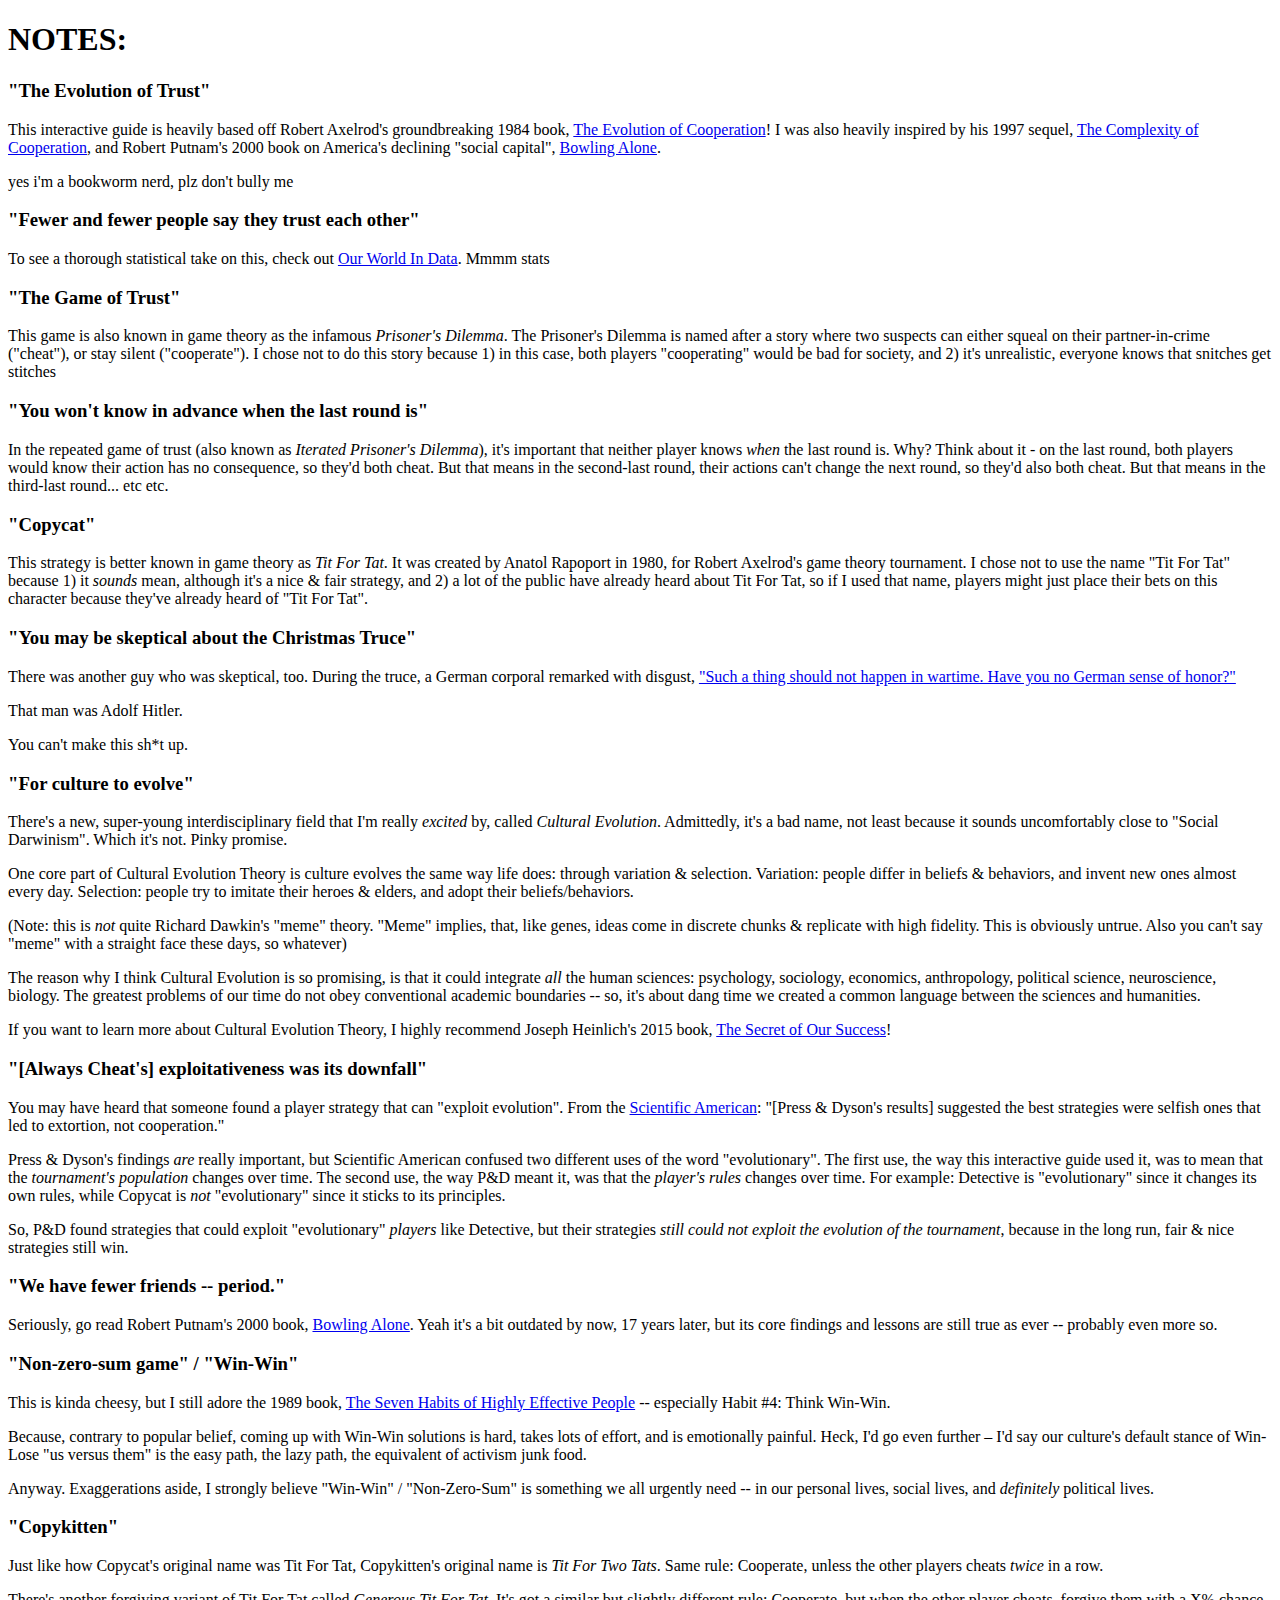
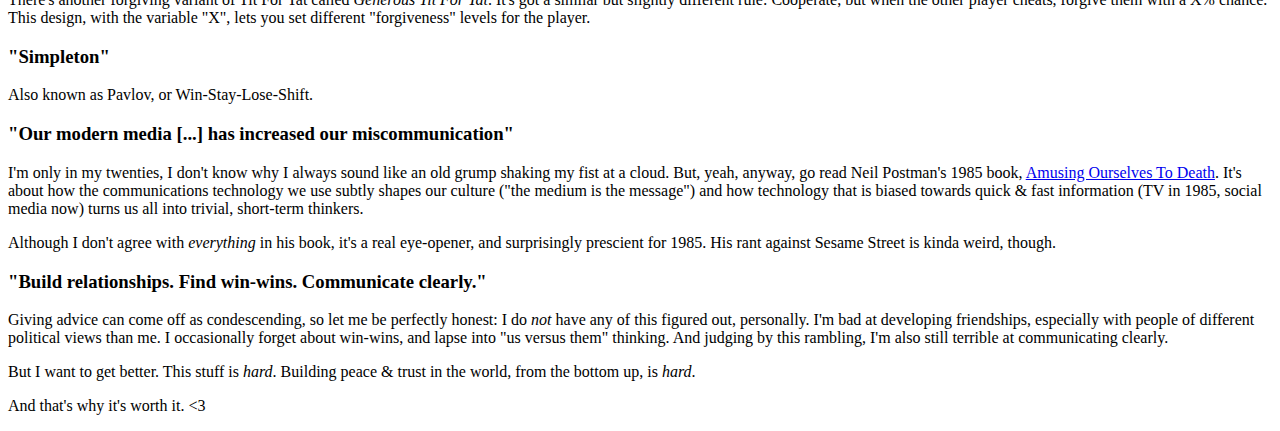
==== notes/index.html @ f03f9645 "sharing fixed too" ====
<!--

THIS FILE HAS ABOUT 1,100 WORDS TO TRANSLATE

These are just the footnotes though.
So, it's optional to translate these!

-->

<!DOCTYPE html>
<html>

<head>

	<!-- TRANSLATE: "title" -->
	<meta charset="utf-8">
	<title>The Evolution of Trust: Feetnotes</title>
	<link rel="icon" type="image/png" href="favicon.png">
	<link rel="stylesheet" href="notes.css">

</head>

<body>
<div id="notes">

<h1>NOTES:</h1>

<h3>"The Evolution of Trust"</h3>

<p>This interactive guide is heavily based off Robert Axelrod's groundbreaking 1984 book, <a href="https://www.amazon.com/Evolution-Cooperation-Revised-Robert-Axelrod/dp/0465005640">The Evolution of Cooperation</a>! I was also heavily inspired by his 1997 sequel, <a href="http://press.princeton.edu/titles/6144.html">The Complexity of Cooperation</a>, and Robert Putnam's 2000 book on America's declining "social capital", <a href="http://bowlingalone.com/">Bowling Alone</a>.</p>

<p>yes i'm a bookworm nerd, plz don't bully me</p>

<h3>"Fewer and fewer people say they trust each other"</h3>

<p>To see a thorough statistical take on this, check out <a href="https://ourworldindata.org/trust">Our World In Data</a>. Mmmm stats</p>

<h3>"The Game of Trust"</h3>

<p>This game is also known in game theory as the infamous <em>Prisoner's Dilemma</em>. The Prisoner's Dilemma is named after a story where two suspects can either squeal on their partner-in-crime ("cheat"), or stay silent ("cooperate"). I chose not to do this story because 1) in this case, both players "cooperating" would be bad for society, and 2) it's unrealistic, everyone knows that snitches get stitches</p>

<h3>"You won't know in advance when the last round is"</h3>

<p>In the repeated game of trust (also known as <em>Iterated Prisoner's Dilemma</em>), it's important that neither player knows <em>when</em> the last round is. Why? Think about it - on the last round, both players would know their action has no consequence, so they'd both cheat. But that means in the second-last round, their actions can't change the next round, so they'd also both cheat. But that means in the third-last round... etc etc.</p>

<h3>"Copycat"</h3>

<p>This strategy is better known in game theory as <em>Tit For Tat</em>. It was created by Anatol Rapoport in 1980, for Robert Axelrod's game theory tournament. I chose not to use the name "Tit For Tat" because 1) it <em>sounds</em> mean, although it's a nice &amp; fair strategy, and 2) a lot of the public have already heard about Tit For Tat, so if I used that name, players might just place their bets on this character because they've already heard of "Tit For Tat".</p>

<h3>"You may be skeptical about the Christmas Truce"</h3>

<p>There was another guy who was skeptical, too. During the truce, a German corporal remarked with disgust, <a href="http://time.com/3643889/christmas-truce-1914/">"Such a thing should not happen in wartime. Have you no German sense of honor?"</a></p>

<p>That man was Adolf Hitler.</p>

<p>You can't make this sh*t up.</p>

<h3>"For culture to evolve"</h3>

<p>There's a new, super-young interdisciplinary field that I'm really <em>excited</em> by, called <em>Cultural Evolution</em>. Admittedly, it's a bad name, not least because it sounds uncomfortably close to "Social Darwinism". Which it's not. Pinky promise.</p>

<p>One core part of Cultural Evolution Theory is culture evolves the same way life does: through variation &amp; selection. Variation: people differ in beliefs &amp; behaviors, and invent new ones almost every day. Selection: people try to imitate their heroes &amp; elders, and adopt their beliefs/behaviors.</p>

<p>(Note: this is <em>not</em> quite Richard Dawkin's "meme" theory. "Meme" implies, that, like genes, ideas come in discrete chunks &amp; replicate with high fidelity. This is obviously untrue. Also you can't say "meme" with a straight face these days, so whatever)</p>

<p>The reason why I think Cultural Evolution is so promising, is that it could integrate <em>all</em> the human sciences: psychology, sociology, economics, anthropology, political science, neuroscience, biology. The greatest problems of our time do not obey conventional academic boundaries -- so, it's about dang time we created a common language between the sciences and humanities.</p>

<p>If you want to learn more about Cultural Evolution Theory, I highly recommend Joseph Heinlich's 2015 book, <a href="http://press.princeton.edu/titles/10543.html">The Secret of Our Success</a>!</p>

<h3>"[Always Cheat's] exploitativeness was its downfall"</h3>

<p>You may have heard that someone found a player strategy that can "exploit evolution". From the <a href="https://www.scientificamerican.com/article/game-theory-calls-cooperation-into-question1/">Scientific American</a>: "[Press &amp; Dyson's results] suggested the best strategies were selfish ones that led to extortion, not cooperation."</p>

<p>Press &amp; Dyson's findings <em>are</em> really important, but Scientific American confused two different uses of the word "evolutionary". The first use, the way this interactive guide used it, was to mean that the <em>tournament's population</em> changes over time. The second use, the way P&amp;D meant it, was that the <em>player's rules</em> changes over time. For example: Detective is "evolutionary" since it changes its own rules, while Copycat is <em>not</em> "evolutionary" since it sticks to its principles.</p>

<p>So, P&amp;D found strategies that could exploit "evolutionary" <em>players</em> like Detective, but their strategies <em>still could not exploit the evolution of the tournament</em>, because in the long run, fair &amp; nice strategies still win. </p>

<h3>"We have fewer friends -- period."</h3>

<p>Seriously, go read Robert Putnam's 2000 book, <a href="http://bowlingalone.com/">Bowling Alone</a>. Yeah it's a bit outdated by now, 17 years later, but its core findings and lessons are still true as ever -- probably even more so.</p>

<h3>"Non-zero-sum game" / "Win-Win"</h3>

<p>This is kinda cheesy, but I still adore the 1989 book, <a href="https://www.amazon.com/Habits-Highly-Effective-People-Powerful/dp/0743269519">The Seven Habits of Highly Effective People</a> -- especially Habit #4: Think Win-Win.</p>

<p>Because, contrary to popular belief, coming up with Win-Win solutions is hard, takes lots of effort, and is emotionally painful. Heck, I'd go even further – I'd say our culture's default stance of Win-Lose "us versus them" is the easy path, the lazy path, the equivalent of activism junk food.</p>

<p>Anyway. Exaggerations aside, I strongly believe "Win-Win" / "Non-Zero-Sum" is something we all urgently need -- in our personal lives, social lives, and <em>definitely</em> political lives.</p>

<h3>"Copykitten"</h3>

<p>Just like how Copycat's original name was Tit For Tat, Copykitten's original name is <em>Tit For Two Tats</em>. Same rule: Cooperate, unless the other players cheats <em>twice</em> in a row.</p>

<p>There's another forgiving variant of Tit For Tat called <em>Generous Tit For Tat</em>. It's got a similar but slightly different rule: Cooperate, but when the other player cheats, forgive them with a X% chance. This design, with the variable "X", lets you set different "forgiveness" levels for the player.</p>

<h3>"Simpleton"</h3>

<p>Also known as Pavlov, or Win-Stay-Lose-Shift.</p>

<h3>"Our modern media [...] has increased our miscommunication"</h3>

<p>I'm only in my twenties, I don't know why I always sound like an old grump shaking my fist at a cloud. But, yeah, anyway, go read Neil Postman's 1985 book, <a href="https://www.amazon.com/Amusing-Ourselves-Death-Discourse-Business/dp/014303653X">Amusing Ourselves To Death</a>. It's about how the communications technology we use subtly shapes our culture ("the medium is the message") and how technology that is biased towards quick &amp; fast information (TV in 1985, social media now) turns us all into trivial, short-term thinkers.</p>

<p>Although I don't agree with <em>everything</em> in his book, it's a real eye-opener, and surprisingly prescient for 1985. His rant against Sesame Street is kinda weird, though.</p>

<h3>"Build relationships. Find win-wins. Communicate clearly."</h3>

<p>Giving advice can come off as condescending, so let me be perfectly honest: I do <em>not</em> have any of this figured out, personally. I'm bad at developing friendships, especially with people of different political views than me. I occasionally forget about win-wins, and lapse into "us versus them" thinking. And judging by this rambling, I'm also still terrible at communicating clearly.</p>

<p>But I want to get better. This stuff is <em>hard</em>. Building peace &amp; trust in the world, from the bottom up, is <em>hard</em>.</p>

<p>And that's why it's worth it. &lt;3</p>


</div>
</body>

</html>
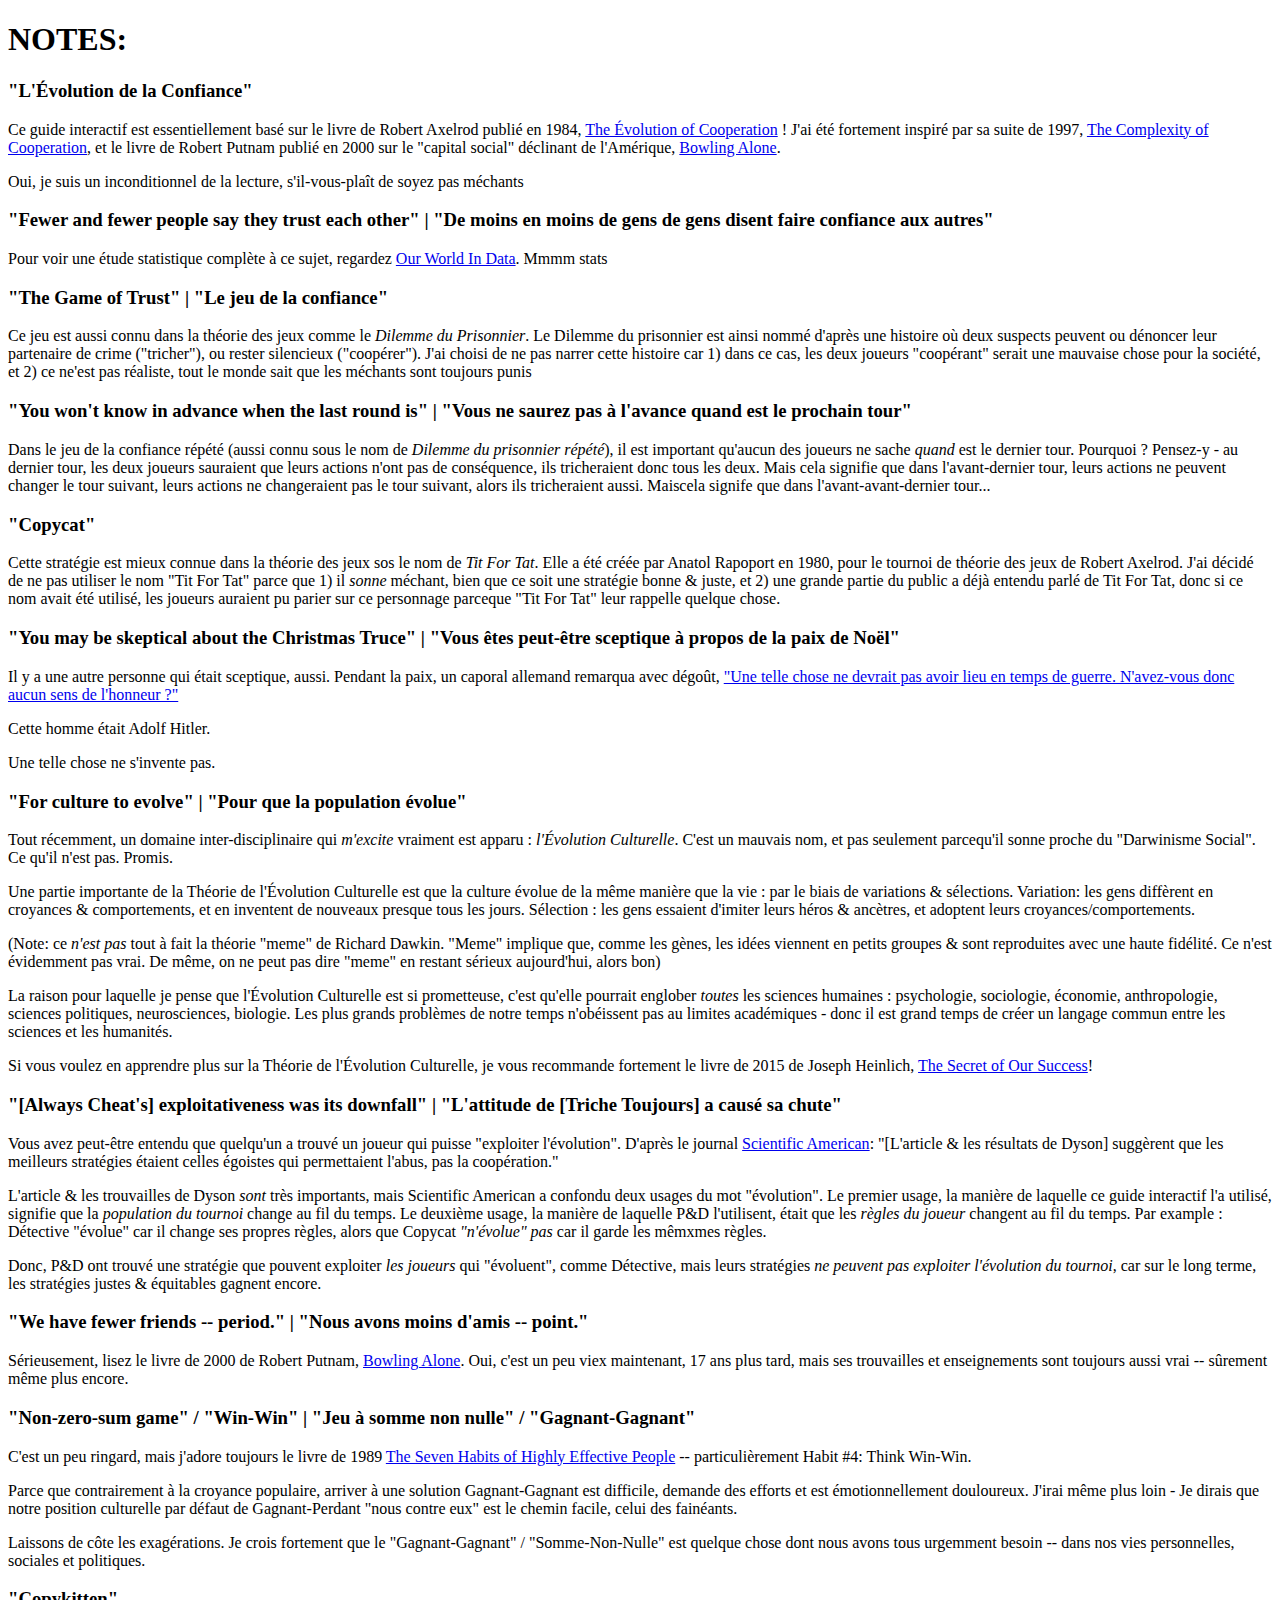
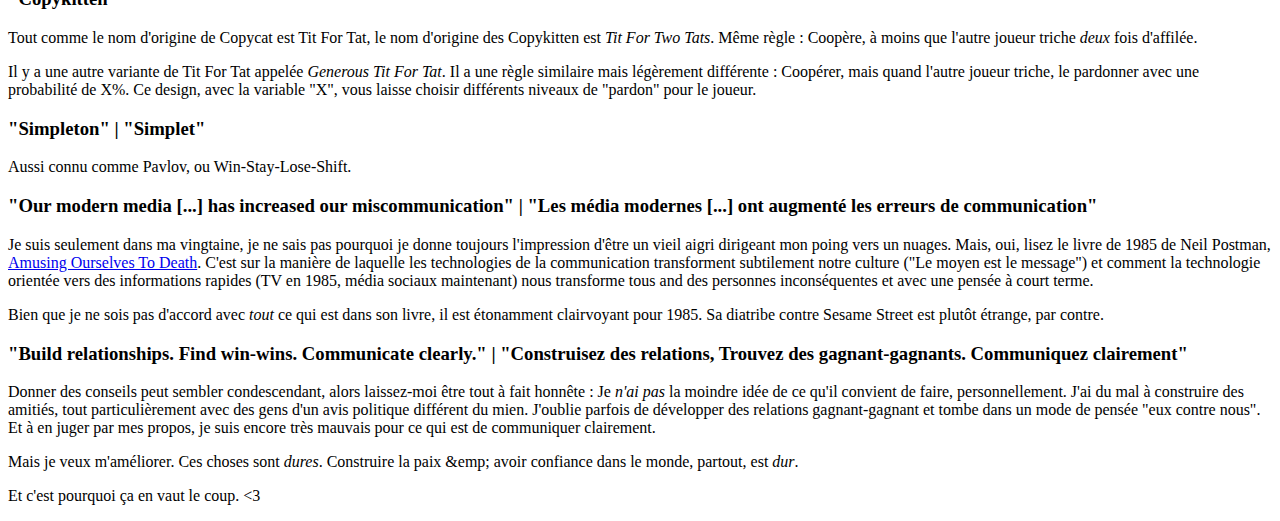
==== commit e7e1890f: "Merge db3ef42de8a524afe46d0743876b037ee08e031c into f6da0dc3a3b2b73b27dcc1541b60c5effa2e16a6" ====
--- a/notes/index.html
+++ b/notes/index.html
@@ -14,7 +14,7 @@
 
 	<!-- TRANSLATE: "title" -->
 	<meta charset="utf-8">
-	<title>The Evolution of Trust: Feetnotes</title>
+	<title>L'&Eacute;volution de la Confiance : Notes de bas de page</title>
 	<link rel="icon" type="image/png" href="favicon.png">
 	<link rel="stylesheet" href="notes.css">
 
@@ -25,91 +25,91 @@
 
 <h1>NOTES:</h1>
 
-<h3>"The Evolution of Trust"</h3>
+<h3>"L'&Eacute;volution de la Confiance"</h3>
 
-<p>This interactive guide is heavily based off Robert Axelrod's groundbreaking 1984 book, <a href="https://www.amazon.com/Evolution-Cooperation-Revised-Robert-Axelrod/dp/0465005640">The Evolution of Cooperation</a>! I was also heavily inspired by his 1997 sequel, <a href="http://press.princeton.edu/titles/6144.html">The Complexity of Cooperation</a>, and Robert Putnam's 2000 book on America's declining "social capital", <a href="http://bowlingalone.com/">Bowling Alone</a>.</p>
+<p>Ce guide interactif est essentiellement bas&eacute; sur le livre de Robert Axelrod publi&eacute; en 1984, <a href="https://www.amazon.com/&Eacute;volution-Cooperation-Revised-Robert-Axelrod/dp/0465005640">The &Eacute;volution of Cooperation</a> ! J'ai &eacute;t&eacute; fortement inspir&eacute; par sa suite de 1997, <a href="http://press.princeton.edu/titles/6144.html">The Complexity of Cooperation</a>, et le livre de Robert Putnam publi&eacute; en 2000 sur le "capital social" d&eacute;clinant de l'Am&eacute;rique, <a href="http://bowlingalone.com/">Bowling Alone</a>.</p>
 
-<p>yes i'm a bookworm nerd, plz don't bully me</p>
+<p>Oui, je suis un inconditionnel de la lecture, s'il-vous-plaît de soyez pas m&eacute;chants</p>
 
-<h3>"Fewer and fewer people say they trust each other"</h3>
+<h3>"Fewer and fewer people say they trust each other" | "De moins en moins de gens de gens disent faire confiance aux autres"</h3>
 
-<p>To see a thorough statistical take on this, check out <a href="https://ourworldindata.org/trust">Our World In Data</a>. Mmmm stats</p>
+<p>Pour voir une &eacute;tude statistique compl&egrave;te &agrave; ce sujet, regardez <a href="https://ourworldindata.org/trust">Our World In Data</a>. Mmmm stats</p>
 
-<h3>"The Game of Trust"</h3>
+<h3>"The Game of Trust" | "Le jeu de la confiance"</h3>
 
-<p>This game is also known in game theory as the infamous <em>Prisoner's Dilemma</em>. The Prisoner's Dilemma is named after a story where two suspects can either squeal on their partner-in-crime ("cheat"), or stay silent ("cooperate"). I chose not to do this story because 1) in this case, both players "cooperating" would be bad for society, and 2) it's unrealistic, everyone knows that snitches get stitches</p>
+<p>Ce jeu est aussi connu dans la th&eacute;orie des jeux comme le <em>Dilemme du Prisonnier</em>. Le Dilemme du prisonnier est ainsi nomm&eacute; d'apr&egrave;s une histoire o&ugrave; deux suspects peuvent ou d&eacute;noncer leur partenaire de crime ("tricher"), ou rester silencieux ("coop&eacute;rer"). J'ai choisi de ne pas narrer cette histoire car 1) dans ce cas, les deux joueurs "coop&eacute;rant" serait une mauvaise chose pour la soci&eacute;t&eacute;, et 2) ce ne'est pas r&eacute;aliste, tout le monde sait que les m&eacute;chants sont toujours punis</p>
 
-<h3>"You won't know in advance when the last round is"</h3>
+<h3>"You won't know in advance when the last round is" | "Vous ne saurez pas &agrave; l'avance quand est le prochain tour"</h3>
 
-<p>In the repeated game of trust (also known as <em>Iterated Prisoner's Dilemma</em>), it's important that neither player knows <em>when</em> the last round is. Why? Think about it - on the last round, both players would know their action has no consequence, so they'd both cheat. But that means in the second-last round, their actions can't change the next round, so they'd also both cheat. But that means in the third-last round... etc etc.</p>
+<p>Dans le jeu de la confiance r&eacute;p&eacute;t&eacute; (aussi connu sous le nom de <em>Dilemme du prisonnier r&eacute;p&eacute;t&eacute;</em>), il est important qu'aucun des joueurs ne sache <em>quand</em> est le dernier tour. Pourquoi ? Pensez-y - au dernier tour, les deux joueurs sauraient que leurs actions n'ont pas de cons&eacute;quence, ils tricheraient donc tous les deux. Mais cela signifie que dans l'avant-dernier tour, leurs actions ne peuvent changer le tour suivant, leurs actions ne changeraient pas le tour suivant, alors ils tricheraient aussi. Maiscela signife que dans l'avant-avant-dernier tour...</p>
 
 <h3>"Copycat"</h3>
 
-<p>This strategy is better known in game theory as <em>Tit For Tat</em>. It was created by Anatol Rapoport in 1980, for Robert Axelrod's game theory tournament. I chose not to use the name "Tit For Tat" because 1) it <em>sounds</em> mean, although it's a nice &amp; fair strategy, and 2) a lot of the public have already heard about Tit For Tat, so if I used that name, players might just place their bets on this character because they've already heard of "Tit For Tat".</p>
+<p>Cette strat&eacute;gie est mieux connue dans la th&eacute;orie des jeux sos le nom de <em>Tit For Tat</em>. Elle a &eacute;t&eacute; cr&eacute;&eacute;e par Anatol Rapoport en 1980, pour le tournoi de th&eacute;orie des jeux de Robert Axelrod. J'ai d&eacute;cid&eacute; de ne pas utiliser le nom "Tit For Tat" parce que 1) il <em>sonne</em> m&eacute;chant, bien que ce soit une strat&eacute;gie bonne &amp; juste, et 2) une grande partie du public a d&eacute;j&agrave; entendu parl&eacute; de Tit For Tat, donc si ce nom avait &eacute;t&eacute; utilis&eacute;, les joueurs auraient pu parier sur ce personnage parceque "Tit For Tat" leur rappelle quelque chose.</p>
 
-<h3>"You may be skeptical about the Christmas Truce"</h3>
+<h3>"You may be skeptical about the Christmas Truce" | "Vous &ecirc;tes peut-&ecirc;tre sceptique &agrave; propos de la paix de Noël"</h3>
 
-<p>There was another guy who was skeptical, too. During the truce, a German corporal remarked with disgust, <a href="http://time.com/3643889/christmas-truce-1914/">"Such a thing should not happen in wartime. Have you no German sense of honor?"</a></p>
+<p>Il y a une autre personne qui &eacute;tait sceptique, aussi. Pendant la paix, un caporal allemand remarqua avec d&eacute;goût, <a href="http://time.com/3643889/christmas-truce-1914/">"Une telle chose ne devrait pas avoir lieu en temps de guerre. N'avez-vous donc aucun sens de l'honneur ?"</a></p>
 
-<p>That man was Adolf Hitler.</p>
+<p>Cette homme &eacute;tait Adolf Hitler.</p>
 
-<p>You can't make this sh*t up.</p>
+<p>Une telle chose ne s'invente pas.</p>
 
-<h3>"For culture to evolve"</h3>
+<h3>"For culture to evolve" | "Pour que la population &eacute;volue"</h3>
 
-<p>There's a new, super-young interdisciplinary field that I'm really <em>excited</em> by, called <em>Cultural Evolution</em>. Admittedly, it's a bad name, not least because it sounds uncomfortably close to "Social Darwinism". Which it's not. Pinky promise.</p>
+<p>Tout r&eacute;cemment, un domaine inter-disciplinaire qui <em>m'excite</em> vraiment est apparu : <em>l'&Eacute;volution Culturelle</em>. C'est un mauvais nom, et pas seulement parcequ'il sonne proche du "Darwinisme Social". Ce qu'il n'est pas. Promis.</p>
 
-<p>One core part of Cultural Evolution Theory is culture evolves the same way life does: through variation &amp; selection. Variation: people differ in beliefs &amp; behaviors, and invent new ones almost every day. Selection: people try to imitate their heroes &amp; elders, and adopt their beliefs/behaviors.</p>
+<p>Une partie importante de la Th&eacute;orie de l'&Eacute;volution Culturelle est que la culture &eacute;volue de la m&ecirc;me mani&egrave;re que la vie : par le biais de variations &amp; s&eacute;lections. Variation: les gens diff&egrave;rent en croyances &amp; comportements, et en inventent de nouveaux presque tous les jours. S&eacute;lection : les gens essaient d'imiter leurs h&eacute;ros &amp; anc&egrave;tres, et adoptent leurs croyances/comportements.</p>
 
-<p>(Note: this is <em>not</em> quite Richard Dawkin's "meme" theory. "Meme" implies, that, like genes, ideas come in discrete chunks &amp; replicate with high fidelity. This is obviously untrue. Also you can't say "meme" with a straight face these days, so whatever)</p>
+<p>(Note: ce <em>n'est pas</em> tout &agrave; fait la th&eacute;orie "meme" de Richard Dawkin. "Meme" implique que, comme les g&egrave;nes, les id&eacute;es viennent en petits groupes &amp; sont reproduites avec une haute fid&eacute;lit&eacute;. Ce n'est &eacute;videmment pas vrai. De m&ecirc;me, on ne peut pas dire "meme" en restant s&eacute;rieux aujourd'hui, alors bon)</p>
 
-<p>The reason why I think Cultural Evolution is so promising, is that it could integrate <em>all</em> the human sciences: psychology, sociology, economics, anthropology, political science, neuroscience, biology. The greatest problems of our time do not obey conventional academic boundaries -- so, it's about dang time we created a common language between the sciences and humanities.</p>
+<p>La raison pour laquelle je pense que l'&Eacute;volution Culturelle est si prometteuse, c'est qu'elle pourrait englober <em>toutes</em> les sciences humaines : psychologie, sociologie, &eacute;conomie, anthropologie, sciences politiques, neurosciences, biologie. Les plus grands probl&egrave;mes de notre temps n'ob&eacute;issent pas au limites acad&eacute;miques - donc il est grand temps de cr&eacute;er un langage commun entre les sciences et les humanit&eacute;s.</p>
 
-<p>If you want to learn more about Cultural Evolution Theory, I highly recommend Joseph Heinlich's 2015 book, <a href="http://press.princeton.edu/titles/10543.html">The Secret of Our Success</a>!</p>
+<p>Si vous voulez en apprendre plus sur la Th&eacute;orie de l'&Eacute;volution Culturelle, je vous recommande fortement le livre de 2015 de Joseph Heinlich, <a href="http://press.princeton.edu/titles/10543.html">The Secret of Our Success</a>!</p>
 
-<h3>"[Always Cheat's] exploitativeness was its downfall"</h3>
+<h3>"[Always Cheat's] exploitativeness was its downfall" | "L'attitude de [Triche Toujours] a caus&eacute; sa chute"</h3>
 
-<p>You may have heard that someone found a player strategy that can "exploit evolution". From the <a href="https://www.scientificamerican.com/article/game-theory-calls-cooperation-into-question1/">Scientific American</a>: "[Press &amp; Dyson's results] suggested the best strategies were selfish ones that led to extortion, not cooperation."</p>
+<p>Vous avez peut-&ecirc;tre entendu que quelqu'un a trouv&eacute; un joueur qui puisse "exploiter l'&eacute;volution". D'apr&egrave;s le journal <a href="https://www.scientificamerican.com/article/game-theory-calls-cooperation-into-question1/">Scientific American</a>: "[L'article &amp; les r&eacute;sultats de Dyson] sugg&egrave;rent que les meilleurs strat&eacute;gies &eacute;taient celles &eacute;goistes qui permettaient l'abus, pas la coop&eacute;ration."</p>
 
-<p>Press &amp; Dyson's findings <em>are</em> really important, but Scientific American confused two different uses of the word "evolutionary". The first use, the way this interactive guide used it, was to mean that the <em>tournament's population</em> changes over time. The second use, the way P&amp;D meant it, was that the <em>player's rules</em> changes over time. For example: Detective is "evolutionary" since it changes its own rules, while Copycat is <em>not</em> "evolutionary" since it sticks to its principles.</p>
+<p>L'article &amp; les trouvailles de Dyson <em>sont</em> tr&egrave;s importants, mais Scientific American a confondu deux usages du mot "&eacute;volution". Le premier usage, la mani&egrave;re de laquelle ce guide interactif l'a utilis&eacute;, signifie que la <em>population du tournoi</em> change au fil du temps. Le deuxi&egrave;me usage, la mani&egrave;re de laquelle P&amp;D l'utilisent, &eacute;tait que les <em>r&egrave;gles du joueur</em> changent au fil du temps. Par example : D&eacute;tective "&eacute;volue" car il change ses propres r&egrave;gles, alors que Copycat <em>"n'&eacute;volue" pas</em> car il garde les m&ecirc;mxmes r&egrave;gles.</p>
 
-<p>So, P&amp;D found strategies that could exploit "evolutionary" <em>players</em> like Detective, but their strategies <em>still could not exploit the evolution of the tournament</em>, because in the long run, fair &amp; nice strategies still win. </p>
+<p>Donc, P&amp;D ont trouv&eacute; une strat&eacute;gie que pouvent exploiter <em>les joueurs</em> qui "&eacute;voluent", comme D&eacute;tective, mais leurs strat&eacute;gies <em>ne peuvent pas exploiter l'&eacute;volution du tournoi</em>, car sur le long terme, les strat&eacute;gies justes &amp; &eacute;quitables gagnent encore. </p>
 
-<h3>"We have fewer friends -- period."</h3>
+<h3>"We have fewer friends -- period." | "Nous avons moins d'amis -- point."</h3>
 
-<p>Seriously, go read Robert Putnam's 2000 book, <a href="http://bowlingalone.com/">Bowling Alone</a>. Yeah it's a bit outdated by now, 17 years later, but its core findings and lessons are still true as ever -- probably even more so.</p>
+<p>S&eacute;rieusement, lisez le livre de 2000 de Robert Putnam, <a href="http://bowlingalone.com/">Bowling Alone</a>. Oui, c'est un peu viex maintenant, 17 ans plus tard, mais ses trouvailles et enseignements sont toujours aussi vrai -- sûrement m&ecirc;me plus encore.</p>
 
-<h3>"Non-zero-sum game" / "Win-Win"</h3>
+<h3>"Non-zero-sum game" / "Win-Win" | "Jeu &agrave; somme non nulle" / "Gagnant-Gagnant"</h3>
 
-<p>This is kinda cheesy, but I still adore the 1989 book, <a href="https://www.amazon.com/Habits-Highly-Effective-People-Powerful/dp/0743269519">The Seven Habits of Highly Effective People</a> -- especially Habit #4: Think Win-Win.</p>
+<p>C'est un peu ringard, mais j'adore toujours le livre de 1989 <a href="https://www.amazon.com/Habits-Highly-Effective-People-Powerful/dp/0743269519">The Seven Habits of Highly Effective People</a> -- particuli&egrave;rement Habit #4: Think Win-Win.</p>
 
-<p>Because, contrary to popular belief, coming up with Win-Win solutions is hard, takes lots of effort, and is emotionally painful. Heck, I'd go even further – I'd say our culture's default stance of Win-Lose "us versus them" is the easy path, the lazy path, the equivalent of activism junk food.</p>
+<p>Parce que contrairement &agrave; la croyance populaire, arriver &agrave; une solution Gagnant-Gagnant est difficile, demande des efforts et est &eacute;motionnellement douloureux. J'irai m&ecirc;me plus loin - Je dirais que notre position culturelle par d&eacute;faut de Gagnant-Perdant "nous contre eux" est le chemin facile, celui des fain&eacute;ants.</p>
 
-<p>Anyway. Exaggerations aside, I strongly believe "Win-Win" / "Non-Zero-Sum" is something we all urgently need -- in our personal lives, social lives, and <em>definitely</em> political lives.</p>
+<p>Laissons de c&ocirc;te les exag&eacute;rations. Je crois fortement que le "Gagnant-Gagnant" / "Somme-Non-Nulle" est quelque chose dont nous avons tous urgemment besoin -- dans nos vies personnelles, sociales et politiques.</p>
 
 <h3>"Copykitten"</h3>
 
-<p>Just like how Copycat's original name was Tit For Tat, Copykitten's original name is <em>Tit For Two Tats</em>. Same rule: Cooperate, unless the other players cheats <em>twice</em> in a row.</p>
+<p>Tout comme le nom d'origine de Copycat est Tit For Tat, le nom d'origine des Copykitten est <em>Tit For Two Tats</em>. M&ecirc;me r&egrave;gle : Coop&egrave;re, &agrave; moins que l'autre joueur triche <em>deux</em> fois d'affil&eacute;e.</p>
 
-<p>There's another forgiving variant of Tit For Tat called <em>Generous Tit For Tat</em>. It's got a similar but slightly different rule: Cooperate, but when the other player cheats, forgive them with a X% chance. This design, with the variable "X", lets you set different "forgiveness" levels for the player.</p>
+<p>Il y a une autre variante de Tit For Tat appel&eacute;e <em>Generous Tit For Tat</em>. Il a une r&egrave;gle similaire mais l&eacute;g&egrave;rement diff&eacute;rente : Coop&eacute;rer, mais quand l'autre joueur triche, le pardonner avec une probabilit&eacute; de X%. Ce design, avec la variable "X", vous laisse choisir diff&eacute;rents niveaux de "pardon" pour le joueur.</p>
 
-<h3>"Simpleton"</h3>
+<h3>"Simpleton" | "Simplet"</h3>
 
-<p>Also known as Pavlov, or Win-Stay-Lose-Shift.</p>
+<p>Aussi connu comme Pavlov, ou Win-Stay-Lose-Shift.</p>
 
-<h3>"Our modern media [...] has increased our miscommunication"</h3>
+<h3>"Our modern media [...] has increased our miscommunication" | "Les m&eacute;dia modernes [...] ont augment&eacute; les erreurs de communication"</h3>
 
-<p>I'm only in my twenties, I don't know why I always sound like an old grump shaking my fist at a cloud. But, yeah, anyway, go read Neil Postman's 1985 book, <a href="https://www.amazon.com/Amusing-Ourselves-Death-Discourse-Business/dp/014303653X">Amusing Ourselves To Death</a>. It's about how the communications technology we use subtly shapes our culture ("the medium is the message") and how technology that is biased towards quick &amp; fast information (TV in 1985, social media now) turns us all into trivial, short-term thinkers.</p>
+<p>Je suis seulement dans ma vingtaine, je ne sais pas pourquoi je donne toujours l'impression d'&ecirc;tre un vieil aigri dirigeant mon poing vers un nuages. Mais, oui, lisez le livre de 1985 de Neil Postman, <a href="https://www.amazon.com/Amusing-Ourselves-Death-Discourse-Business/dp/014303653X">Amusing Ourselves To Death</a>. C'est sur la mani&egrave;re de laquelle les technologies de la communication transforment subtilement notre culture ("Le moyen est le message") et comment la technologie orient&eacute;e vers des informations rapides (TV en 1985, m&eacute;dia sociaux maintenant) nous transforme tous and des personnes incons&eacute;quentes et avec une pens&eacute;e &agrave; court terme.</p>
 
-<p>Although I don't agree with <em>everything</em> in his book, it's a real eye-opener, and surprisingly prescient for 1985. His rant against Sesame Street is kinda weird, though.</p>
+<p>Bien que je ne sois pas d'accord avec <em>tout</em> ce qui est dans son livre, il est &eacute;tonamment clairvoyant pour 1985. Sa diatribe contre Sesame Street est plut&ocirc;t &eacute;trange, par contre.</p>
 
-<h3>"Build relationships. Find win-wins. Communicate clearly."</h3>
+<h3>"Build relationships. Find win-wins. Communicate clearly." | "Construisez des relations, Trouvez des gagnant-gagnants. Communiquez clairement"</h3>
 
-<p>Giving advice can come off as condescending, so let me be perfectly honest: I do <em>not</em> have any of this figured out, personally. I'm bad at developing friendships, especially with people of different political views than me. I occasionally forget about win-wins, and lapse into "us versus them" thinking. And judging by this rambling, I'm also still terrible at communicating clearly.</p>
+<p>Donner des conseils peut sembler condescendant, alors laissez-moi &ecirc;tre tout &agrave; fait honn&ecirc;te : Je <em>n'ai pas</em> la moindre id&eacute;e de ce qu'il convient de faire, personnellement. J'ai du mal &agrave; construire des amiti&eacute;s, tout particuli&egrave;rement avec des gens d'un avis politique diff&eacute;rent du mien. J'oublie parfois de d&eacute;velopper des relations gagnant-gagnant et tombe dans un mode de pens&eacute;e "eux contre nous". Et &agrave; en juger par mes propos, je suis encore tr&egrave;s mauvais pour ce qui est de communiquer clairement.</p>
 
-<p>But I want to get better. This stuff is <em>hard</em>. Building peace &amp; trust in the world, from the bottom up, is <em>hard</em>.</p>
+<p>Mais je veux m'am&eacute;liorer. Ces choses sont <em>dures</em>. Construire la paix &emp; avoir confiance dans le monde, partout, est <em>dur</em>.</p>
 
-<p>And that's why it's worth it. &lt;3</p>
+<p>Et c'est pourquoi ça en vaut le coup. &lt;3</p>
 
 
 </div>
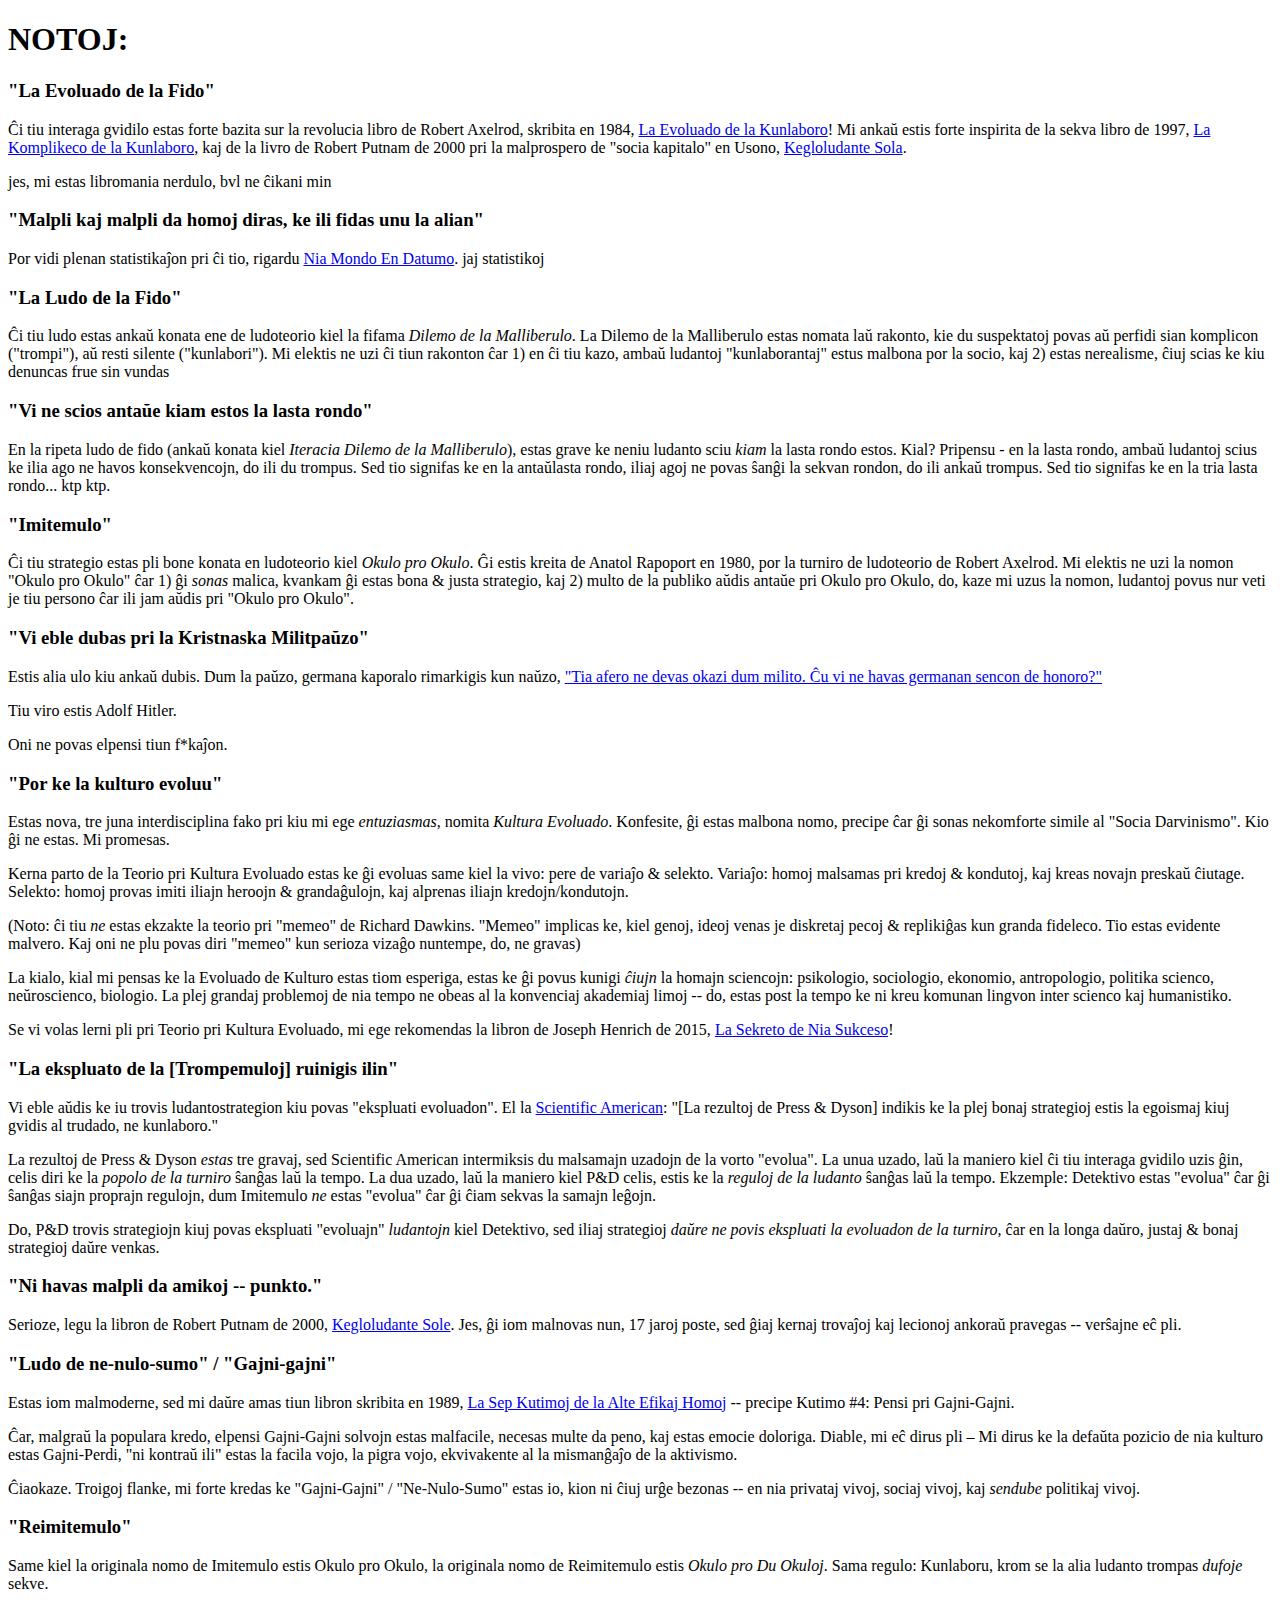
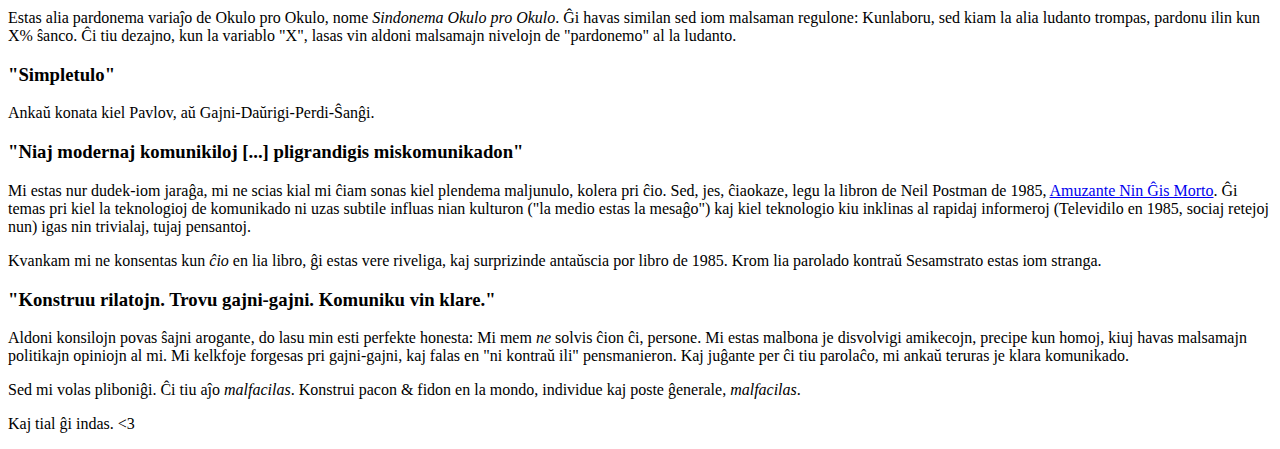
==== commit 02d20166: "Merge aee1647269507404228b6eb7dd08356a9440c7ba into 78e679336b0416f952e428d58d4f5994c9e828a3" ====
--- a/notes/index.html
+++ b/notes/index.html
@@ -14,7 +14,7 @@
 
 	<!-- TRANSLATE: "title" -->
 	<meta charset="utf-8">
-	<title>L'&Eacute;volution de la Confiance : Notes de bas de page</title>
+	<title>La Evoluado de la Fido: Piednotoj</title>
 	<link rel="icon" type="image/png" href="favicon.png">
 	<link rel="stylesheet" href="notes.css">
 
@@ -23,93 +23,93 @@
 <body>
 <div id="notes">
 
-<h1>NOTES:</h1>
+<h1>NOTOJ:</h1>
 
-<h3>"L'&Eacute;volution de la Confiance"</h3>
+<h3>"La Evoluado de la Fido"</h3>
 
-<p>Ce guide interactif est essentiellement bas&eacute; sur le livre de Robert Axelrod publi&eacute; en 1984, <a href="https://www.amazon.com/&Eacute;volution-Cooperation-Revised-Robert-Axelrod/dp/0465005640">The &Eacute;volution of Cooperation</a> ! J'ai &eacute;t&eacute; fortement inspir&eacute; par sa suite de 1997, <a href="http://press.princeton.edu/titles/6144.html">The Complexity of Cooperation</a>, et le livre de Robert Putnam publi&eacute; en 2000 sur le "capital social" d&eacute;clinant de l'Am&eacute;rique, <a href="http://bowlingalone.com/">Bowling Alone</a>.</p>
+<p>Ĉi tiu interaga gvidilo estas forte bazita sur la revolucia libro de Robert Axelrod, skribita en 1984, <a href="https://www.amazon.com/Evolution-Cooperation-Revised-Robert-Axelrod/dp/0465005640">La Evoluado de la Kunlaboro</a>! Mi ankaŭ estis forte inspirita de la sekva libro de 1997, <a href="http://press.princeton.edu/titles/6144.html">La Komplikeco de la Kunlaboro</a>, kaj de la livro de Robert Putnam de 2000 pri la malprospero de "socia kapitalo" en Usono, <a href="http://bowlingalone.com/">Kegloludante Sola</a>.</p>
 
-<p>Oui, je suis un inconditionnel de la lecture, s'il-vous-plaît de soyez pas m&eacute;chants</p>
+<p>jes, mi estas libromania nerdulo, bvl ne ĉikani min</p>
 
-<h3>"Fewer and fewer people say they trust each other" | "De moins en moins de gens de gens disent faire confiance aux autres"</h3>
+<h3>"Malpli kaj malpli da homoj diras, ke ili fidas unu la alian"</h3>
 
-<p>Pour voir une &eacute;tude statistique compl&egrave;te &agrave; ce sujet, regardez <a href="https://ourworldindata.org/trust">Our World In Data</a>. Mmmm stats</p>
+<p>Por vidi plenan statistikaĵon pri ĉi tio, rigardu <a href="https://ourworldindata.org/trust">Nia Mondo En Datumo</a>. jaj statistikoj</p>
 
-<h3>"The Game of Trust" | "Le jeu de la confiance"</h3>
+<h3>"La Ludo de la Fido"</h3>
 
-<p>Ce jeu est aussi connu dans la th&eacute;orie des jeux comme le <em>Dilemme du Prisonnier</em>. Le Dilemme du prisonnier est ainsi nomm&eacute; d'apr&egrave;s une histoire o&ugrave; deux suspects peuvent ou d&eacute;noncer leur partenaire de crime ("tricher"), ou rester silencieux ("coop&eacute;rer"). J'ai choisi de ne pas narrer cette histoire car 1) dans ce cas, les deux joueurs "coop&eacute;rant" serait une mauvaise chose pour la soci&eacute;t&eacute;, et 2) ce ne'est pas r&eacute;aliste, tout le monde sait que les m&eacute;chants sont toujours punis</p>
+<p>Ĉi tiu ludo estas ankaŭ konata ene de ludoteorio kiel la fifama <em>Dilemo de la Malliberulo</em>. La Dilemo de la Malliberulo estas nomata laŭ rakonto, kie du suspektatoj povas aŭ perfidi sian komplicon ("trompi"), aŭ resti silente ("kunlabori"). Mi elektis ne uzi ĉi tiun rakonton ĉar 1) en ĉi tiu kazo, ambaŭ ludantoj "kunlaborantaj" estus malbona por la socio, kaj 2) estas nerealisme, ĉiuj scias ke kiu denuncas frue sin vundas</p>
 
-<h3>"You won't know in advance when the last round is" | "Vous ne saurez pas &agrave; l'avance quand est le prochain tour"</h3>
+<h3>"Vi ne scios antaŭe kiam estos la lasta rondo"</h3>
 
-<p>Dans le jeu de la confiance r&eacute;p&eacute;t&eacute; (aussi connu sous le nom de <em>Dilemme du prisonnier r&eacute;p&eacute;t&eacute;</em>), il est important qu'aucun des joueurs ne sache <em>quand</em> est le dernier tour. Pourquoi ? Pensez-y - au dernier tour, les deux joueurs sauraient que leurs actions n'ont pas de cons&eacute;quence, ils tricheraient donc tous les deux. Mais cela signifie que dans l'avant-dernier tour, leurs actions ne peuvent changer le tour suivant, leurs actions ne changeraient pas le tour suivant, alors ils tricheraient aussi. Maiscela signife que dans l'avant-avant-dernier tour...</p>
+<p>En la ripeta ludo de fido (ankaŭ konata kiel <em>Iteracia Dilemo de la Malliberulo</em>), estas grave ke neniu ludanto sciu <em>kiam</em> la lasta rondo estos. Kial? Pripensu - en la lasta rondo, ambaŭ ludantoj scius ke ilia ago ne havos konsekvencojn, do ili du trompus. Sed tio signifas ke en la antaŭlasta rondo, iliaj agoj ne povas ŝanĝi la sekvan rondon, do ili ankaŭ trompus. Sed tio signifas ke en la tria lasta rondo... ktp ktp.</p>
 
-<h3>"Copycat"</h3>
+<h3>"Imitemulo"</h3>
 
-<p>Cette strat&eacute;gie est mieux connue dans la th&eacute;orie des jeux sos le nom de <em>Tit For Tat</em>. Elle a &eacute;t&eacute; cr&eacute;&eacute;e par Anatol Rapoport en 1980, pour le tournoi de th&eacute;orie des jeux de Robert Axelrod. J'ai d&eacute;cid&eacute; de ne pas utiliser le nom "Tit For Tat" parce que 1) il <em>sonne</em> m&eacute;chant, bien que ce soit une strat&eacute;gie bonne &amp; juste, et 2) une grande partie du public a d&eacute;j&agrave; entendu parl&eacute; de Tit For Tat, donc si ce nom avait &eacute;t&eacute; utilis&eacute;, les joueurs auraient pu parier sur ce personnage parceque "Tit For Tat" leur rappelle quelque chose.</p>
+<p>Ĉi tiu strategio estas pli bone konata en ludoteorio kiel <em>Okulo pro Okulo</em>. Ĝi estis kreita de Anatol Rapoport en 1980, por la turniro de ludoteorio de Robert Axelrod. Mi elektis ne uzi la nomon "Okulo pro Okulo" ĉar 1) ĝi <em>sonas</em> malica, kvankam ĝi estas bona &amp; justa strategio, kaj 2) multo de la publiko aŭdis antaŭe pri Okulo pro Okulo, do, kaze mi uzus la nomon, ludantoj povus nur veti je tiu persono ĉar ili jam aŭdis pri "Okulo pro Okulo".</p>
 
-<h3>"You may be skeptical about the Christmas Truce" | "Vous &ecirc;tes peut-&ecirc;tre sceptique &agrave; propos de la paix de Noël"</h3>
+<h3>"Vi eble dubas pri la Kristnaska Militpaŭzo"</h3>
 
-<p>Il y a une autre personne qui &eacute;tait sceptique, aussi. Pendant la paix, un caporal allemand remarqua avec d&eacute;goût, <a href="http://time.com/3643889/christmas-truce-1914/">"Une telle chose ne devrait pas avoir lieu en temps de guerre. N'avez-vous donc aucun sens de l'honneur ?"</a></p>
+<p>Estis alia ulo kiu ankaŭ dubis. Dum la paŭzo, germana kaporalo rimarkigis kun naŭzo, <a href="http://time.com/3643889/christmas-truce-1914/">"Tia afero ne devas okazi dum milito. Ĉu vi ne havas germanan sencon de honoro?"</a></p>
 
-<p>Cette homme &eacute;tait Adolf Hitler.</p>
+<p>Tiu viro estis Adolf Hitler.</p>
 
-<p>Une telle chose ne s'invente pas.</p>
+<p>Oni ne povas elpensi tiun f*kaĵon.</p>
 
-<h3>"For culture to evolve" | "Pour que la population &eacute;volue"</h3>
+<h3>"Por ke la kulturo evoluu"</h3>
 
-<p>Tout r&eacute;cemment, un domaine inter-disciplinaire qui <em>m'excite</em> vraiment est apparu : <em>l'&Eacute;volution Culturelle</em>. C'est un mauvais nom, et pas seulement parcequ'il sonne proche du "Darwinisme Social". Ce qu'il n'est pas. Promis.</p>
+<p>Estas nova, tre juna interdisciplina fako pri kiu mi ege <em>entuziasmas</em>, nomita <em>Kultura Evoluado</em>. Konfesite, ĝi estas malbona nomo, precipe ĉar ĝi sonas nekomforte simile al "Socia Darvinismo". Kio ĝi ne estas. Mi promesas.</p>
 
-<p>Une partie importante de la Th&eacute;orie de l'&Eacute;volution Culturelle est que la culture &eacute;volue de la m&ecirc;me mani&egrave;re que la vie : par le biais de variations &amp; s&eacute;lections. Variation: les gens diff&egrave;rent en croyances &amp; comportements, et en inventent de nouveaux presque tous les jours. S&eacute;lection : les gens essaient d'imiter leurs h&eacute;ros &amp; anc&egrave;tres, et adoptent leurs croyances/comportements.</p>
+<p>Kerna parto de la Teorio pri Kultura Evoluado estas ke ĝi evoluas same kiel la vivo: pere de variaĵo &amp; selekto. Variaĵo: homoj malsamas pri kredoj &amp; kondutoj, kaj kreas novajn preskaŭ ĉiutage. Selekto: homoj provas imiti iliajn heroojn &amp; grandaĝulojn, kaj alprenas iliajn kredojn/kondutojn.</p>
 
-<p>(Note: ce <em>n'est pas</em> tout &agrave; fait la th&eacute;orie "meme" de Richard Dawkin. "Meme" implique que, comme les g&egrave;nes, les id&eacute;es viennent en petits groupes &amp; sont reproduites avec une haute fid&eacute;lit&eacute;. Ce n'est &eacute;videmment pas vrai. De m&ecirc;me, on ne peut pas dire "meme" en restant s&eacute;rieux aujourd'hui, alors bon)</p>
+<p>(Noto: ĉi tiu <em>ne</em> estas ekzakte la teorio pri "memeo" de Richard Dawkins. "Memeo" implicas ke, kiel genoj, ideoj venas je diskretaj pecoj &amp; replikiĝas kun granda fideleco. Tio estas evidente malvero. Kaj oni ne plu povas diri "memeo" kun serioza vizaĝo nuntempe, do, ne gravas)</p>
 
-<p>La raison pour laquelle je pense que l'&Eacute;volution Culturelle est si prometteuse, c'est qu'elle pourrait englober <em>toutes</em> les sciences humaines : psychologie, sociologie, &eacute;conomie, anthropologie, sciences politiques, neurosciences, biologie. Les plus grands probl&egrave;mes de notre temps n'ob&eacute;issent pas au limites acad&eacute;miques - donc il est grand temps de cr&eacute;er un langage commun entre les sciences et les humanit&eacute;s.</p>
+<p>La kialo, kial mi pensas ke la Evoluado de Kulturo estas tiom esperiga, estas ke ĝi povus kunigi <em>ĉiujn</em> la homajn sciencojn: psikologio, sociologio, ekonomio, antropologio, politika scienco, neŭroscienco, biologio. La plej grandaj problemoj de nia tempo ne obeas al la konvenciaj akademiaj limoj -- do, estas post la tempo ke ni kreu komunan lingvon inter scienco kaj humanistiko.</p>
 
-<p>Si vous voulez en apprendre plus sur la Th&eacute;orie de l'&Eacute;volution Culturelle, je vous recommande fortement le livre de 2015 de Joseph Heinlich, <a href="http://press.princeton.edu/titles/10543.html">The Secret of Our Success</a>!</p>
+<p>Se vi volas lerni pli pri Teorio pri Kultura Evoluado, mi ege rekomendas la libron de Joseph Henrich de 2015, <a href="http://press.princeton.edu/titles/10543.html">La Sekreto de Nia Sukceso</a>!</p>
 
-<h3>"[Always Cheat's] exploitativeness was its downfall" | "L'attitude de [Triche Toujours] a caus&eacute; sa chute"</h3>
+<h3>"La ekspluato de la [Trompemuloj] ruinigis ilin"</h3>
 
-<p>Vous avez peut-&ecirc;tre entendu que quelqu'un a trouv&eacute; un joueur qui puisse "exploiter l'&eacute;volution". D'apr&egrave;s le journal <a href="https://www.scientificamerican.com/article/game-theory-calls-cooperation-into-question1/">Scientific American</a>: "[L'article &amp; les r&eacute;sultats de Dyson] sugg&egrave;rent que les meilleurs strat&eacute;gies &eacute;taient celles &eacute;goistes qui permettaient l'abus, pas la coop&eacute;ration."</p>
+<p>Vi eble aŭdis ke iu trovis ludantostrategion kiu povas "ekspluati evoluadon". El la <a href="https://www.scientificamerican.com/article/game-theory-calls-cooperation-into-question1/">Scientific American</a>: "[La rezultoj de Press &amp; Dyson] indikis ke la plej bonaj strategioj estis la egoismaj kiuj gvidis al trudado, ne kunlaboro."</p>
 
-<p>L'article &amp; les trouvailles de Dyson <em>sont</em> tr&egrave;s importants, mais Scientific American a confondu deux usages du mot "&eacute;volution". Le premier usage, la mani&egrave;re de laquelle ce guide interactif l'a utilis&eacute;, signifie que la <em>population du tournoi</em> change au fil du temps. Le deuxi&egrave;me usage, la mani&egrave;re de laquelle P&amp;D l'utilisent, &eacute;tait que les <em>r&egrave;gles du joueur</em> changent au fil du temps. Par example : D&eacute;tective "&eacute;volue" car il change ses propres r&egrave;gles, alors que Copycat <em>"n'&eacute;volue" pas</em> car il garde les m&ecirc;mxmes r&egrave;gles.</p>
+<p>La rezultoj de Press &amp; Dyson <em>estas</em> tre gravaj, sed Scientific American intermiksis du malsamajn uzadojn de la vorto "evolua". La unua uzado, laŭ la maniero kiel ĉi tiu interaga gvidilo uzis ĝin, celis diri ke la <em>popolo de la turniro</em> ŝanĝas laŭ la tempo. La dua uzado, laŭ la maniero kiel P&amp;D celis, estis ke la <em>reguloj de la ludanto</em> ŝanĝas laŭ la tempo. Ekzemple: Detektivo estas "evolua" ĉar ĝi ŝanĝas siajn proprajn regulojn, dum Imitemulo <em>ne</em> estas "evolua" ĉar ĝi ĉiam sekvas la samajn leĝojn.</p>
 
-<p>Donc, P&amp;D ont trouv&eacute; une strat&eacute;gie que pouvent exploiter <em>les joueurs</em> qui "&eacute;voluent", comme D&eacute;tective, mais leurs strat&eacute;gies <em>ne peuvent pas exploiter l'&eacute;volution du tournoi</em>, car sur le long terme, les strat&eacute;gies justes &amp; &eacute;quitables gagnent encore. </p>
+<p>Do, P&amp;D trovis strategiojn kiuj povas ekspluati "evoluajn" <em>ludantojn</em> kiel Detektivo, sed iliaj strategioj <em>daŭre ne povis ekspluati la evoluadon de la turniro</em>, ĉar en la longa daŭro, justaj &amp; bonaj strategioj daŭre venkas. </p>
 
-<h3>"We have fewer friends -- period." | "Nous avons moins d'amis -- point."</h3>
+<h3>"Ni havas malpli da amikoj -- punkto."</h3>
 
-<p>S&eacute;rieusement, lisez le livre de 2000 de Robert Putnam, <a href="http://bowlingalone.com/">Bowling Alone</a>. Oui, c'est un peu viex maintenant, 17 ans plus tard, mais ses trouvailles et enseignements sont toujours aussi vrai -- sûrement m&ecirc;me plus encore.</p>
+<p>Serioze, legu la libron de Robert Putnam de 2000, <a href="http://bowlingalone.com/">Kegloludante Sole</a>. Jes, ĝi iom malnovas nun, 17 jaroj poste, sed ĝiaj kernaj trovaĵoj kaj lecionoj ankoraŭ pravegas -- verŝajne eĉ pli.</p>
 
-<h3>"Non-zero-sum game" / "Win-Win" | "Jeu &agrave; somme non nulle" / "Gagnant-Gagnant"</h3>
+<h3>"Ludo de ne-nulo-sumo" / "Gajni-gajni"</h3>
 
-<p>C'est un peu ringard, mais j'adore toujours le livre de 1989 <a href="https://www.amazon.com/Habits-Highly-Effective-People-Powerful/dp/0743269519">The Seven Habits of Highly Effective People</a> -- particuli&egrave;rement Habit #4: Think Win-Win.</p>
+<p>Estas iom malmoderne, sed mi daŭre amas tiun libron skribita en 1989, <a href="https://www.amazon.com/Habits-Highly-Effective-People-Powerful/dp/0743269519">La Sep Kutimoj de la Alte Efikaj Homoj</a> -- precipe Kutimo #4: Pensi pri Gajni-Gajni.</p>
 
-<p>Parce que contrairement &agrave; la croyance populaire, arriver &agrave; une solution Gagnant-Gagnant est difficile, demande des efforts et est &eacute;motionnellement douloureux. J'irai m&ecirc;me plus loin - Je dirais que notre position culturelle par d&eacute;faut de Gagnant-Perdant "nous contre eux" est le chemin facile, celui des fain&eacute;ants.</p>
+<p>Ĉar, malgraŭ la populara kredo, elpensi Gajni-Gajni solvojn estas malfacile, necesas multe da peno, kaj estas emocie doloriga. Diable, mi eĉ dirus pli – Mi dirus ke la defaŭta pozicio de nia kulturo estas Gajni-Perdi, "ni kontraŭ ili" estas la facila vojo, la pigra vojo, ekvivakente al la mismanĝaĵo de la aktivismo.</p>
 
-<p>Laissons de c&ocirc;te les exag&eacute;rations. Je crois fortement que le "Gagnant-Gagnant" / "Somme-Non-Nulle" est quelque chose dont nous avons tous urgemment besoin -- dans nos vies personnelles, sociales et politiques.</p>
+<p>Ĉiaokaze. Troigoj flanke, mi forte kredas ke "Gajni-Gajni" / "Ne-Nulo-Sumo" estas io, kion ni ĉiuj urĝe bezonas -- en nia privataj vivoj, sociaj vivoj, kaj <em>sendube</em> politikaj vivoj.</p>
 
-<h3>"Copykitten"</h3>
+<h3>"Reimitemulo"</h3>
 
-<p>Tout comme le nom d'origine de Copycat est Tit For Tat, le nom d'origine des Copykitten est <em>Tit For Two Tats</em>. M&ecirc;me r&egrave;gle : Coop&egrave;re, &agrave; moins que l'autre joueur triche <em>deux</em> fois d'affil&eacute;e.</p>
+<p>Same kiel la originala nomo de Imitemulo estis Okulo pro Okulo, la originala nomo de Reimitemulo estis <em>Okulo pro Du Okuloj</em>. Sama regulo: Kunlaboru, krom se la alia ludanto trompas <em>dufoje</em> sekve.</p>
 
-<p>Il y a une autre variante de Tit For Tat appel&eacute;e <em>Generous Tit For Tat</em>. Il a une r&egrave;gle similaire mais l&eacute;g&egrave;rement diff&eacute;rente : Coop&eacute;rer, mais quand l'autre joueur triche, le pardonner avec une probabilit&eacute; de X%. Ce design, avec la variable "X", vous laisse choisir diff&eacute;rents niveaux de "pardon" pour le joueur.</p>
+<p>Estas alia pardonema variaĵo de Okulo pro Okulo, nome <em>Sindonema Okulo pro Okulo</em>. Ĝi havas similan sed iom malsaman regulone: Kunlaboru, sed kiam la alia ludanto trompas, pardonu ilin kun X% ŝanco. Ĉi tiu dezajno, kun la variablo "X", lasas vin aldoni malsamajn nivelojn de "pardonemo" al la ludanto.</p>
 
-<h3>"Simpleton" | "Simplet"</h3>
+<h3>"Simpletulo"</h3>
 
-<p>Aussi connu comme Pavlov, ou Win-Stay-Lose-Shift.</p>
+<p>Ankaŭ konata kiel Pavlov, aŭ Gajni-Daŭrigi-Perdi-Ŝanĝi.</p>
 
-<h3>"Our modern media [...] has increased our miscommunication" | "Les m&eacute;dia modernes [...] ont augment&eacute; les erreurs de communication"</h3>
+<h3>"Niaj modernaj komunikiloj [...] pligrandigis miskomunikadon"</h3>
 
-<p>Je suis seulement dans ma vingtaine, je ne sais pas pourquoi je donne toujours l'impression d'&ecirc;tre un vieil aigri dirigeant mon poing vers un nuages. Mais, oui, lisez le livre de 1985 de Neil Postman, <a href="https://www.amazon.com/Amusing-Ourselves-Death-Discourse-Business/dp/014303653X">Amusing Ourselves To Death</a>. C'est sur la mani&egrave;re de laquelle les technologies de la communication transforment subtilement notre culture ("Le moyen est le message") et comment la technologie orient&eacute;e vers des informations rapides (TV en 1985, m&eacute;dia sociaux maintenant) nous transforme tous and des personnes incons&eacute;quentes et avec une pens&eacute;e &agrave; court terme.</p>
+<p>Mi estas nur dudek-iom jaraĝa, mi ne scias kial mi ĉiam sonas kiel plendema maljunulo, kolera pri ĉio. Sed, jes, ĉiaokaze, legu la libron de Neil Postman de 1985, <a href="https://www.amazon.com/Amusing-Ourselves-Death-Discourse-Business/dp/014303653X">Amuzante Nin Ĝis Morto</a>. Ĝi temas pri kiel la teknologioj de komunikado ni uzas subtile influas nian kulturon ("la medio estas la mesaĝo") kaj kiel teknologio kiu inklinas al rapidaj informeroj (Televidilo en 1985, sociaj retejoj nun) igas nin trivialaj, tujaj pensantoj.</p>
 
-<p>Bien que je ne sois pas d'accord avec <em>tout</em> ce qui est dans son livre, il est &eacute;tonamment clairvoyant pour 1985. Sa diatribe contre Sesame Street est plut&ocirc;t &eacute;trange, par contre.</p>
+<p>Kvankam mi ne konsentas kun <em>ĉio</em> en lia libro, ĝi estas vere riveliga, kaj surprizinde antaŭscia por libro de 1985. Krom lia parolado kontraŭ Sesamstrato estas iom stranga.</p>
 
-<h3>"Build relationships. Find win-wins. Communicate clearly." | "Construisez des relations, Trouvez des gagnant-gagnants. Communiquez clairement"</h3>
+<h3>"Konstruu rilatojn. Trovu gajni-gajni. Komuniku vin klare."</h3>
 
-<p>Donner des conseils peut sembler condescendant, alors laissez-moi &ecirc;tre tout &agrave; fait honn&ecirc;te : Je <em>n'ai pas</em> la moindre id&eacute;e de ce qu'il convient de faire, personnellement. J'ai du mal &agrave; construire des amiti&eacute;s, tout particuli&egrave;rement avec des gens d'un avis politique diff&eacute;rent du mien. J'oublie parfois de d&eacute;velopper des relations gagnant-gagnant et tombe dans un mode de pens&eacute;e "eux contre nous". Et &agrave; en juger par mes propos, je suis encore tr&egrave;s mauvais pour ce qui est de communiquer clairement.</p>
+<p>Aldoni konsilojn povas ŝajni arogante, do lasu min esti perfekte honesta: Mi mem <em>ne</em> solvis ĉion ĉi, persone. Mi estas malbona je disvolvigi amikecojn, precipe kun homoj, kiuj havas malsamajn politikajn opiniojn al mi. Mi kelkfoje forgesas pri gajni-gajni, kaj falas en "ni kontraŭ ili" pensmanieron. Kaj juĝante per ĉi tiu parolaĉo, mi ankaŭ teruras je klara komunikado.</p>
 
-<p>Mais je veux m'am&eacute;liorer. Ces choses sont <em>dures</em>. Construire la paix &emp; avoir confiance dans le monde, partout, est <em>dur</em>.</p>
+<p>Sed mi volas pliboniĝi. Ĉi tiu aĵo <em>malfacilas</em>. Konstrui pacon &amp; fidon en la mondo, individue kaj poste ĝenerale, <em>malfacilas</em>.</p>
 
-<p>Et c'est pourquoi ça en vaut le coup. &lt;3</p>
+<p>Kaj tial ĝi indas. &lt;3</p>
 
 
 </div>
